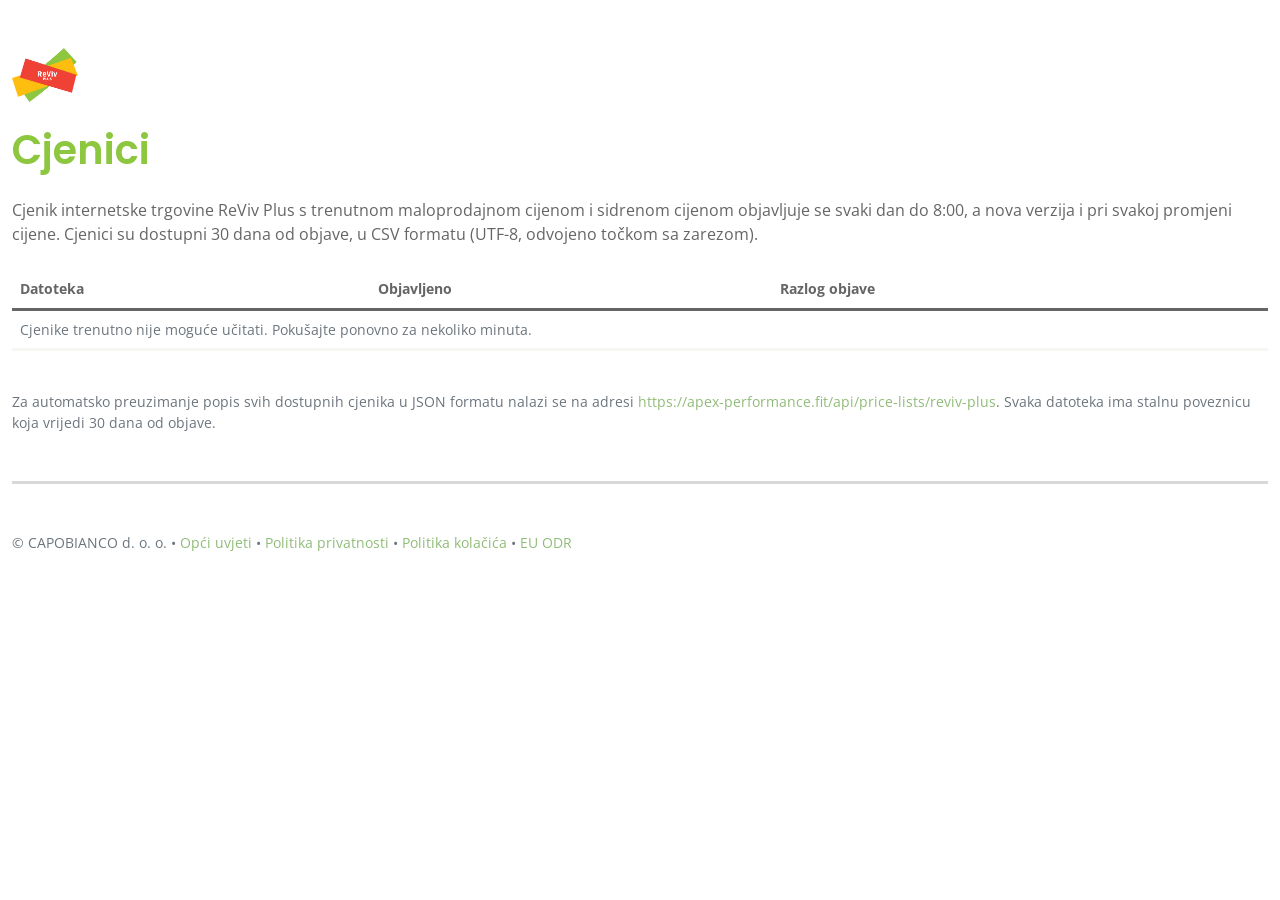
==== cjenici.html @ b1d26615 "Show anchor price and add daily price lists page - Product rows show the current price and the ancho" ====
<!DOCTYPE html>
<html lang="hr">
<head>
    <meta charset="utf-8">
    <title>Cjenici | ReViv Plus</title>
    <meta content="width=device-width, initial-scale=1.0" name="viewport">
    <meta name="description" content="Dnevni cjenici internetske trgovine ReViv Plus s trenutnim i sidrenim cijenama.">

    <link href="img/favicon.ico" rel="icon">
    <link rel="apple-touch-icon" sizes="180x180" href="img/apple-touch-icon.png">
    <link rel="icon" type="image/png" sizes="32x32" href="img/favicon-32x32.png">
    <link rel="icon" type="image/png" sizes="16x16" href="img/favicon-16x16.png">
    <link rel="manifest" href="img/site.webmanifest">

    <link rel="preconnect" href="https://fonts.googleapis.com">
    <link rel="preconnect" href="https://fonts.gstatic.com" crossorigin>
    <link href="https://fonts.googleapis.com/css2?family=Open+Sans:wght@400;500&family=Poppins:wght@200;600;700&display=swap"
          rel="stylesheet">

    <link href="https://cdnjs.cloudflare.com/ajax/libs/font-awesome/5.10.0/css/all.min.css" rel="stylesheet">
    <link href="css/bootstrap.min.css" rel="stylesheet">
    <link href="css/style.css" rel="stylesheet">
    <style>
        .price-lists-table a { word-break: break-all; }
        .price-lists-table td, .price-lists-table th { font-size: .9rem; }
        @media (max-width: 576px) {
            .price-lists-table .reason { display: none; }
        }
    </style>
</head>
<body>
<div class="container py-5">
    <a href="index.html" class="d-inline-block mb-4"><img height="54" src="img/logo.png" alt="ReViv Plus"></a>
    <h1 class="text-green mb-4">Cjenici</h1>

    <p>
        Cjenik internetske trgovine ReViv Plus s trenutnom maloprodajnom cijenom i sidrenom cijenom objavljuje se
        svaki dan do 8:00, a nova verzija i pri svakoj promjeni cijene. Cjenici su dostupni 30 dana od objave,
        u CSV formatu (UTF-8, odvojeno točkom sa zarezom).
    </p>

    <div class="table-responsive my-4">
        <table class="table align-middle price-lists-table">
            <thead>
            <tr>
                <th scope="col">Datoteka</th>
                <th scope="col">Objavljeno</th>
                <th scope="col" class="reason">Razlog objave</th>
            </tr>
            </thead>
            <tbody id="price-lists">
            <tr>
                <td colspan="3" class="text-muted">Učitavanje cjenika…</td>
            </tr>
            </tbody>
        </table>
    </div>

    <p class="small text-muted">
        Za automatsko preuzimanje popis svih dostupnih cjenika u JSON formatu nalazi se na adresi
        <a id="price-lists-json" href="https://apex-performance.fit/api/price-lists/reviv-plus"
           rel="noopener">https://apex-performance.fit/api/price-lists/reviv-plus</a>.
        Svaka datoteka ima stalnu poveznicu koja vrijedi 30 dana od objave.
    </p>

    <hr class="my-5">
    <p class="small text-muted mb-0">
        © CAPOBIANCO d. o. o. • <a href="terms-and-conditions.html">Opći uvjeti</a> • <a href="gdpr.html">Politika
        privatnosti</a> • <a href="cookies-policy.html">Politika kolačića</a> •
        <a href="https://ec.europa.eu/consumers/odr" target="_blank" rel="noopener">EU ODR</a>
    </p>
</div>

<script>
    const API_BASE = 'https://apex-performance.fit';

    const tableBody = document.getElementById("price-lists");

    function showMessage(text) {
        tableBody.innerHTML = "";
        const row = tableBody.insertRow();
        const cell = row.insertCell();
        cell.colSpan = 3;
        cell.className = "text-muted";
        cell.textContent = text;
    }

    function formatPublishedAt(value) {
        return new Intl.DateTimeFormat("hr-HR", {
            day: "numeric", month: "numeric", year: "numeric",
            hour: "2-digit", minute: "2-digit", timeZone: "Europe/Zagreb"
        }).format(new Date(value));
    }

    async function loadPriceLists() {
        try {
            const res = await fetch(`${API_BASE}/api/price-lists/reviv-plus`);

            if (!res.ok) throw new Error('Network response was not ok');

            const files = await res.json();

            if (!files.length) {
                showMessage("Trenutno nema objavljenih cjenika.");
                return;
            }

            tableBody.innerHTML = "";

            for (const file of files) {
                const row = tableBody.insertRow();

                const link = document.createElement("a");
                link.href = file.url;
                link.textContent = file.fileName;
                link.setAttribute("download", file.fileName);
                row.insertCell().appendChild(link);

                row.insertCell().textContent = formatPublishedAt(file.publishedAt);
                const reason = row.insertCell();
                reason.className = "reason";
                reason.textContent = file.reason;
            }
        } catch (err) {
            console.error(err);
            showMessage("Cjenike trenutno nije moguće učitati. Pokušajte ponovno za nekoliko minuta.");
        }
    }

    loadPriceLists();
</script>
</body>
</html>
---- css/style.css ----
/********** Template CSS **********/

html {
    scroll-behavior: smooth;
}

/*** Spinner ***/
#spinner {
    opacity: 0;
    visibility: hidden;
    transition: opacity .5s ease-out, visibility 0s linear .5s;
    z-index: 99999;
}

#spinner.show {
    transition: opacity .5s ease-out, visibility 0s linear 0s;
    visibility: visible;
    opacity: 1;
}

.back-to-top {
    position: fixed;
    display: none;
    right: 45px;
    bottom: 45px;
    z-index: 99;
    background-color: #8DC63F;
    color: var(--bs-white);
}

img.animated.pulse {
    animation-duration: 5s;
}

/*** Button ***/
.btn {
    font-weight: 500;
    transition: .5s;
}

.btn-primary {
    background-color: #8DC63F !important;
}

.btn.btn-primary {
    color: var(--bs-white);
}

.btn-square {
    width: 38px;
    height: 38px;
}

.btn-sm-square {
    width: 32px;
    height: 32px;
}

.btn-lg-square {
    width: 48px;
    height: 48px;
}

.btn-square,
.btn-sm-square,
.btn-lg-square {
    padding: 0;
    display: flex;
    align-items: center;
    justify-content: center;
    font-weight: normal;
    border-radius: 50px;
}

.call-to-action-btn {
    background-color: #EF4136;
    padding: 0.5rem;
    color: #ffffff;
    font-weight: bolder;
    font-size: 1rem !important;
}

/* Entire left column: center horizontally */
.about-cta-col {
    display: flex;
    flex-direction: column;
    align-items: center;      /* horizontal center */
    height: 100%;
}

/* Button wrapper: stays at top, centered */
.about-cta-wrapper {
    width: 100%;
    display: flex;
    justify-content: center;   /* horizontal center */
    margin-bottom: 20px;
    align-self: center;
}

/* Image wrapper: takes remaining space, vertically centered */
.about-cta-image {
    flex: 1;                     /* remaining space */
    display: flex;
    justify-content: center;     /* horizontal center */
    align-items: center;         /* vertical center */
    width: 100%;
}


/* The red button itself */
.about-cta-btn {
    display: flex;
    justify-content: center;
    align-items: center;
    width: 100%;
    padding: 14px 24px;
    background: #f24b3a;
    color: #fff;
    font-size: 24px;
    font-weight: 700;
    text-decoration: none;
}

.about-cta-btn:hover {
    background: #f24b3a;
    color: #fff;
}

.about-cta-btn i {
    margin-left: 10px;
}

/* Position button below the green area, centered */
.how-to-use-cta {
    position: absolute;
    bottom: -35px;            /* move outside the green container */
    left: 50%;
    transform: translateX(-50%);
    display: flex;
    justify-content: center;
    width: 100%;
}

/* Optional width control */
.how-to-use-cta .about-cta-btn {
    max-width: 500px;
}

@media (max-width: 768px) {
    .how-to-use-cta .about-cta-btn {
        max-width: 380px;
    }

    .slogan-how-it-works {
        font-size: 21px;
    }

}

.add-to-cart-btn {
    background-color: #8DC63F;
    padding: 1rem;
    color: #ffffff;
    font-weight: bolder;
    font-size: 1rem !important;
    cursor: pointer;
}

.go-to-payment-btn {
    background-color: #EF4136;
    padding: 0.8rem;
    color: #ffffff;
    font-weight: bolder;
    font-size: 1.15rem !important;
    cursor: pointer;
}

.clear-shopping-cart-btn {
    background-color: rgba(0, 0, 0, 0.5);
    padding: 0.8rem;
    color: #ffffff;
    font-weight: bolder;
    font-size: 1.15rem !important;
    cursor: pointer;
}

.go-to-shopping-cart-btn {
    background-color: rgb(141, 198, 63);
    padding: 0.8rem;
    color: #ffffff;
    font-weight: bolder;
    font-size: 1.15rem !important;
    cursor: pointer;
}

.shopping-cart-btn {
    background-color: rgb(141, 198, 63);
}

.quantity-btn{
    border: none;
    font-size: 1rem;
    margin-left: 0.5rem;
    margin-right: 0.5rem;
}

.text-red {
    color: #EF4136 !important;
}

.text-yellow {
    color: #FEBE10 !important;
}

.text-green {
    color: #8DC63F !important;
}

.bg-red {
    background-color: #EF4136 !important;
}

.bg-yellow {
    background-color: #FEBE10 !important;
}

.bg-green {
    background-color: #8DC63F !important;
}

.pablo-buy-button {
    height: 60px;
    padding: 0 40px;
    font-size: 20px;
    line-height: 24px;
    font-weight: bold;
    font-family: "Diavlo", Arial, Helvetica, sans-serif;
    display: flex;
    align-items: center;
    justify-content: center;
    color: #fff;
    text-decoration: none;
    z-index: 1;
    background: #FF8303;
    border-color: transparent;
    border-radius: 40px;
    position: relative;
    transition: all .3s;
    -webkit-backface-visibility: hidden;
    -webkit-tap-highlight-color: transparent;
}

.pharmeria-buy-button {
    position: relative;
    cursor: pointer;
    display: inline-flex;
    flex-direction: row;
    align-items: center;
    justify-content: center;
    text-align: center;
    line-height: 100%;
    font-weight: 500;
    font-family: "Isidora Sans", System, sans-serif;;
    transition-property: all;
    transition-duration: .15s;
    transition-timing-function: ease-in-out;
    font-size: .875rem;
    min-height: 3.75rem;
    border-radius: 1.875rem;
    padding: 1rem .9375rem .875rem .9375rem;
    width: auto;
    color: #ffffff;
    background-color: #1ababb;
    border-color: #1ababb;
}

.joukhadar-buy-button {
    color: #e8edeb;
    border-color: transparent;
    background: #009440;
    position: relative;
    z-index: 1;
    overflow: hidden;
    padding-right: 1.7142857142857142rem;
    padding-left: 1.7142857142857142rem;
    min-width: 11rem;
}


/*** Navbar ***/
.navbar-toggler{
    font-size: 1rem !important;
    border: none !important;
    padding: 0 !important;
}

.sticky-top {
    top: -150px;
    transition: .5s;
}

.navbar {
    padding: 11px 0 !important;
    height: 85px;
}

.navbar .navbar-nav .nav-link {
    margin-left: 2rem;
    padding: 0;
    color: var(--bs-dark);
    font-weight: 500;
    transition: .5s;
    outline: none;
}

.navbar .navbar-nav .nav-link:hover,
.navbar .navbar-nav .nav-link.active {
    color: #8DC63F;
    font-weight: bolder;
}

.navbar .dropdown-toggle::after {
    border: none;
    content: "\f107";
    font-family: "Font Awesome 5 Free";
    font-weight: 900;
    vertical-align: middle;
    margin-left: 8px;
}

@media (max-width: 1164px) {
    .navbar .navbar-nav .nav-link {
        margin-left: 1rem !important;
    }
}

@media (max-width: 991.98px) {
    .navbar .navbar-nav {
        padding: 0 15px;
        background: #ffffff;
    }

    .navbar .navbar-nav .nav-link {
        margin-right: 0;
        padding: 10px 0;
    }

    .product-description{
        font-size: 0.85rem !important;
        margin-right: 1rem !important;
    }

    .product-row img{
        margin-right: 0 !important;
    }
}

@media (min-width: 992px) {
    .navbar .nav-item .dropdown-menu {
        display: block;
        border: none;
        margin-top: 0;
        top: 150%;
        opacity: 0;
        visibility: hidden;
        transition: .5s;
    }

    .navbar .nav-item:hover .dropdown-menu {
        top: 100%;
        visibility: visible;
        transition: .5s;
        opacity: 1;
    }
}

/*** Hero Header ***/
.hero-header {
    position: relative;
    padding-top: 10rem;
    padding-bottom: 68rem;
    background: url(../img/bg_optimized.jpeg) center center no-repeat;
    background-size: 100%;
    height: 100vh;
}

.hero-header::before {
    position: absolute;
    content: "";
    width: 100%;
    height: 100%;
    top: 0;
    left: 0;
}

.hero-header .container {
    position: relative;
    z-index: 1;
}

.hero-header .breadcrumb-item + .breadcrumb-item::before {
    color: var(--bs-light);
}

.testimonials-hero {
    background: url(../img/hero_testimonials_optimized.jpeg) center center no-repeat !important;
}

.about-hero {
    background: url(../img/hero_about_optimized.jpeg) center center no-repeat !important;
}

#order { scroll-margin-top: 130px; }

@media (max-width: 768px) {
    #order { scroll-margin-top: 110px; }
}


@media (max-width: 1669px) {
    .hero-header {
        height: 100%;
        padding-bottom: 10rem;
        background-size: 110% !important;
    }
}

@media (max-width: 768px) {
    #menu-logo {
        height: 35px !important;
    }
}

@media (max-width: 992px) {
    .navbar{
        /*justify-content: unset !important;*/
    }

    .nav-link{
        padding: 0 0rem;
    }

    .navbar-toggler{
        margin-left: 1rem !important;
        font-size: 1.5rem !important;
    }

    .hero-header {
        height: 100%;
        padding-bottom: 10rem;
        background-size: 110% !important;
    }

    .call-to-action-btn {
        margin: 0 !important;
        font-size: .875rem !important;
    }


    #menu-logo{
        height: 45px !important;
    }

    #about {
        padding-top: 0 !important;
    }

    #benefits {
        padding-top: 0 !important;
    }

    .testimonial {
        padding-bottom: 0 !important;
    }
}

.reviews-container {
    display: flex;
    gap: 20px;
    justify-content: center;
    padding: 40px 20px;
}

.review-card {
    border: 3px solid transparent;
    padding: 25px;
    min-width: 250px;
    max-width: 340px;
    background-color: #ffffff;
    box-shadow: 0 6px 15px rgba(0, 0, 0, 0.05);
    display: flex;
    flex-direction: column;
    justify-content: flex-start;
    align-items: flex-start;
    transition: all 0.3s ease;
}

.vertical_center {
    display: flex;
    flex-direction: column;
    align-items: center;
    justify-content: center;
}

.review-card.red {
    border-color: #EF4136;
}

.review-card.yellow {
    border-color: #FEBE10;
}

.review-card.green {
    border-color: #8DC63F;
}

.review-card.red:hover {
    box-shadow: 0 0 25px rgba(239, 65, 54, 0.6);
}

.review-card.yellow:hover {
    box-shadow: 0 0 25px rgba(254, 190, 16, 0.6);
}

.review-card.green:hover {
    box-shadow: 0 0 25px rgba(141, 198, 63, 0.6);
}

.rating {
    display: flex;
    align-items: center;
    justify-content: center;
    gap: 8px;
    margin-bottom: 15px;
}

.stars {
    font-size: 20px;
    color: #f5b301;
    line-height: 1;
}

.verified-icon {
    width: 20px;
    height: 20px;
    object-fit: contain;
}

.review-text {
    font-size: 18px;
    line-height: 1.5;
    margin-bottom: 20px;
}

.review-author {
    font-weight: 600;
    font-size: 14px;
    color: #555;
    margin-top: auto;
}

@media (max-width: 768px) {
    .reviews-container {
        flex-direction: column;
        align-items: center;
    }

    .review-text {
        font-size: 16px;
    }
}



/*** Feature ***/
.feature-item::before {
    position: absolute;
    content: "";
    width: 100%;
    height: 100%;
    top: 0;
    left: 0;
}

.feature-item .border {
    position: relative;
    border-color: transparent !important;
    z-index: 1;
}

.feature-icon {
    height: 80px;
    width: 80px;
    margin: 1rem;
}

#hangover {
    background: #EF4136 !important;
}

#headache {
    background: #8DC63F !important;
}

#liver {
    background: #FEBE10 !important;
}


/*** Deal ***/
.deal {
    position: relative;
    background: #8DC63F;
    background-size: cover;
}

.deal::before {
    position: absolute;
    content: "";
    width: 100%;
    height: 100%;
    top: 0;
    left: 0;
    background: rgba(255, 255, 255, .1);
}

.deal .bg-white {
    position: relative;
    z-index: 1;
}

.deal .cdt span {
    display: block;
    font-size: 16px;
    font-style: italic;
    font-weight: 200;
    text-transform: capitalize;
}


/*** How To Use ***/
.how-to-use {
    position: relative;
    background-color: #8dc63fad;
}

.how-to-use::before {
    position: absolute;
    content: "";
    width: 100%;
    height: 100%;
    top: 0;
    left: 0;
    background: rgba(255, 255, 255, .1);
}

.how-to-use .container {
    position: relative;
    z-index: 1;
}


/*** Product ***/
.product-item {
    transition: .1s;
}

.product-item:hover {
    border-width: 0 !important;
    box-shadow: 0 0 35px rgba(144, 188, 121, .25);
}

.product-item:hover a.btn {
    color: var(--bs-white);
    background: var(--bs-primary);
}

.product-row {
    display: flex;
    align-items: center;
    border: 1px solid #ddd;
    padding: 10px;
    margin-bottom: 2rem;
    margin-top: 2rem;
}

.product-row img {
    width: 6rem;
    height: auto;
    margin-right: 15px;
}

.product-info {
    flex: 1;
    display: flex;
    justify-content: space-between;
    align-items: center;
}

.product-description {
    font-size: 1.5rem;
    font-weight: 500;
}

.product-price {
    font-size: 1.25rem;
    font-weight: 600;
}

/* Anchor price must be clearly visible wherever the price is shown. */
.product-anchor-price,
.cart-anchor {
    display: block;
    font-size: 0.85rem;
    color: #555;
}


/*** Testimonial ***/
.testimonial-card {
    background: #ffffff;
    border-radius: 15px;
    box-shadow: 0 5px 20px rgba(0, 0, 0, 0.08);
    transition: all 0.3s ease;
    text-align: center;
    display: flex;
    flex-direction: column;
    justify-content: center;
    align-items: center;
}

.testimonial-card:hover {
    transform: translateY(-10px);
    box-shadow: 0 10px 30px rgba(0, 0, 0, 0.15);
}


.icon-circle {
    width: 60px;
    height: 60px;
    border-radius: 50%;
    background: #EF4136;
    display: inline-flex;
    align-items: center;
    justify-content: center;
    margin: 0 auto;
}

.icon-circle i {
    color: #ffffff;
    font-size: 24px;
}

.testimonial-card h5 {
    font-size: 16px;
    line-height: 1.8;
}

@media (max-width: 768px) {
    .testimonial-card h5 {
        font-size: 14px;
    }

    .icon-circle {
        width: 50px;
        height: 50px;
    }

    .icon-circle i {
        font-size: 20px;
    }
}


/*** Blog ***/
.blog-item {
    transition: .1s;
}

.blog-item:hover {
    border-width: 0 !important;
    box-shadow: 0 0 35px rgba(144, 188, 121, .25);
}

.blog-item:hover a.btn {
    color: var(--bs-white);
    background: var(--bs-primary);
}


/*** Contact ***/
.contact-info-item::before {
    position: absolute;
    content: "";
    width: 100%;
    height: 100%;
    top: 0;
    left: 0;
}

.contact-info-item .border {
    position: relative;
    border-color: transparent !important;
    z-index: 1;
}

/*** Newsletter ***/
.newsletter {
    position: relative;
    background: url(../img/bg.png) center center no-repeat;
    background-size: cover;
}

.newsletter::before {
    position: absolute;
    content: "";
    width: 100%;
    height: 100%;
    top: 0;
    left: 0;
    background: rgba(255, 255, 255, .1);
    clip-path: polygon(66% 0, 100% 0, 100% 100%, 33% 100%);
}

.newsletter .container {
    position: relative;
    z-index: 1;
}

.newsletter .form-control {
    background: rgba(255, 255, 255, .3);
}


/*** Footer ***/
.footer .btn.btn-link {
    display: block;
    margin-bottom: 10px;
    padding: 0;
    text-align: left;
    color: var(--bs-body);
    font-weight: normal;
    transition: .3s;
}

.footer .btn.btn-link:hover {
    color: var(--bs-primary);
}

.footer .btn.btn-link::before {
    position: relative;
    content: "\f105";
    font-family: "Font Awesome 5 Free";
    font-weight: 900;
    margin-right: 10px;
}

.footer .btn.btn-link:hover {
    letter-spacing: 1px;
    box-shadow: none;
}

.footer .copyright {
    padding: 25px 0;
    border-top: 3px solid var(--bs-light);
}

.footer .copyright a {
    color: var(--bs-body);
}

.footer .copyright a:hover {
    color: var(--bs-primary);
}

.footer .footer-menu a {
    margin-right: 15px;
    padding-right: 15px;
    border-right: 3px solid var(--bs-light);
}

.footer .footer-menu a:last-child {
    margin-right: 0;
    padding-right: 0;
    border-right: none;
}

.social-icon {
    color: var(--bs-white) !important;
    padding: 1rem;
}

#instagram {
    background: #EF4136 !important;
}

#facebook {
    background: #FEBE10 !important;
}

#linkedin {
    background: #8DC63F !important;
    margin-right: 0 !important;
}

/* Basic popup styling */
.popup {
    display: none; /* Hidden by default */
    position: fixed;
    top: 0;
    left: 0;
    width: 100%;
    height: 100%;
    background-color: rgba(0, 0, 0, 0.5); /* Dim background */
    justify-content: center;
    align-items: center;
    z-index: 999;
}

.popup-content {
    background-color: white;
    padding: 30px;
    border-radius: 10px;
    text-align: center;
    position: relative;
}

.close-btn {
    position: absolute;
    top: 10px;
    right: 15px;
    font-size: 20px;
    cursor: pointer;
}

/* Toast Message */
.toast {
    position: fixed;
    bottom: 2rem;
    right: 3rem;
    left: 2rem;
    background: rgb(141, 198, 63);
    color: white;
    padding: 1.1rem;
    opacity: 0;
    transform: translateY(20px);
    transition: opacity .3s
    ease, transform .3s
    ease;
    z-index: 9999;
    font-size: 1rem;
    font-weight: bolder;
    width: 85%;
    border-radius: 0;
    border: none;
    display: flex;
    align-items: center;
}

.toast-warning {
    position: fixed;
    bottom: 2rem;
    right: 3rem;
    left: 2rem;
    background: #febc2f;
    color: white;
    padding: 1.1rem;
    opacity: 0;
    transform: translateY(20px);
    transition: opacity .3s
    ease, transform .3s
    ease;
    z-index: 9999;
    font-size: 1rem;
    font-weight: bolder;
    width: 85%;
    border-radius: 0;
    border: none;
    display: flex;
    align-items: center;
}

.toast-info {
    position: fixed;
    bottom: 2rem;
    right: 3rem;
    left: 2rem;
    background: #8a8a8a;
    color: white;
    padding: 1.1rem;
    opacity: 0;
    transform: translateY(20px);
    transition: opacity .3s
    ease, transform .3s
    ease;
    z-index: 9999;
    font-size: 1rem;
    font-weight: bolder;
    width: 85%;
    border-radius: 0;
    border: none;
    display: flex;
    align-items: center;
}

.toast.show {
    opacity: 1;
    transform: translateY(0);
}

.toast-warning.show {
    opacity: 1;
    transform: translateY(0);
}

.toast-info.show {
    opacity: 1;
    transform: translateY(0);
}

/* Shopping Cart */
.cart {
    display: flex;
    flex-direction: column;
    gap: 1rem;
}

.cart h2 { margin: 0 0 .5rem }
.cart .muted { color: #6b7280 }

.cart-items {
    display: flex;
    flex-direction: column;
    gap: .75rem;
}

.cart-header {
    display: none;
    font-weight: 600;
    opacity: .7;
    padding: .5rem .75rem;
}

.cart-item {
    display: flex;
    flex-direction: column;
    gap: .5rem;
    padding: .75rem;
    border: 1px solid #e5e7eb;
    background: #fff;
}

.cart-col {
    display: flex;
    align-items: center;
    justify-content: center;
    gap: .5rem;
}

.cart-name { font-weight: 500; }
.cart-unit, .cart-line { white-space: nowrap; }

.quantity {
    display: inline-flex;
    align-items: center;
    gap: .5rem;
}
.quantity-btn {
    display: inline-flex;
    align-items: center;
    justify-content: center;
    width: 2rem;
    height: 2rem;
    border: 1px solid #e5e7eb;
    border-radius: .5rem;
    background: #f9fafb;
    cursor: pointer;
}

.cart-total {
    margin-top: .75rem;
    display: flex;
    justify-content: flex-end;
    font-weight: 600;
}

@media (min-width: 768px) {
    .cart-header {
        display: grid;
        grid-template-columns: 1fr auto auto auto;
        gap: 3rem;
    }
    .cart-item {
        flex-direction: row;
        align-items: center;
        gap: 4rem;
    }
    .cart-item {
        display: grid;
        grid-template-columns: 1fr auto auto auto;
    }
    .cart-col--name   { grid-column: 1; }
    .cart-col--qty    { grid-column: 2; justify-content: flex-start; }
    .cart-col--unit   { grid-column: 3; justify-content: flex-end; }
    .cart-col--line   { grid-column: 4; justify-content: flex-end; }
}

.order-id-container{
    overflow-wrap: anywhere;
    word-break: break-word;
    white-space: normal;
    margin-top: 1rem;
}

/* Optional: make button look disabled when loading */
.go-to-payment-btn.loading {
    opacity: 0.7;
    pointer-events: none;
}

/* Spinner */
.go-to-payment-btn .spinner {
    display: inline-block;
    width: 16px;
    height: 16px;
    border: 2px solid #fff;          /* spinner border color */
    border-top: 2px solid transparent;
    border-radius: 50%;
    animation: spin 0.8s linear infinite;
    margin-left: 8px;
}

@keyframes spin {
    to {
        transform: rotate(360deg);
    }
}

/* Unit price with the anchor price below it. */
.cart-col.cart-col--unit {
    flex-direction: column;
    align-items: flex-end;
    justify-content: center;
    gap: .1rem;
}

.cart-anchor { text-align: right; }
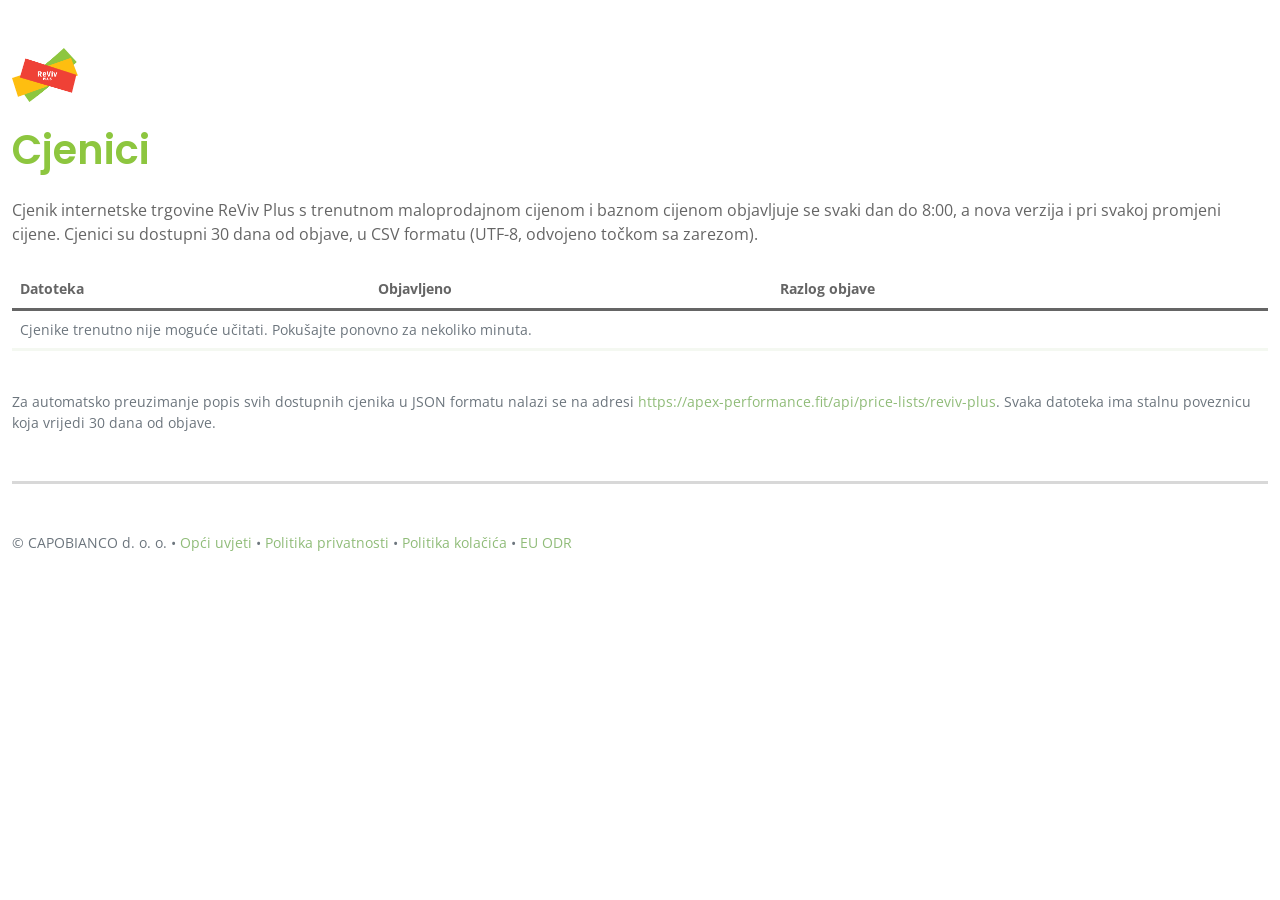
==== commit d04ed053: "Rename anchor price to base price The latest draft of the regulation calls the anchor price "bazna c" ====
--- a/cjenici.html
+++ b/cjenici.html
@@ -4,7 +4,7 @@
     <meta charset="utf-8">
     <title>Cjenici | ReViv Plus</title>
     <meta content="width=device-width, initial-scale=1.0" name="viewport">
-    <meta name="description" content="Dnevni cjenici internetske trgovine ReViv Plus s trenutnim i sidrenim cijenama.">
+    <meta name="description" content="Dnevni cjenici internetske trgovine ReViv Plus s trenutnim i baznim cijenama.">
 
     <link href="img/favicon.ico" rel="icon">
     <link rel="apple-touch-icon" sizes="180x180" href="img/apple-touch-icon.png">
@@ -34,7 +34,7 @@
     <h1 class="text-green mb-4">Cjenici</h1>
 
     <p>
-        Cjenik internetske trgovine ReViv Plus s trenutnom maloprodajnom cijenom i sidrenom cijenom objavljuje se
+        Cjenik internetske trgovine ReViv Plus s trenutnom maloprodajnom cijenom i baznom cijenom objavljuje se
         svaki dan do 8:00, a nova verzija i pri svakoj promjeni cijene. Cjenici su dostupni 30 dana od objave,
         u CSV formatu (UTF-8, odvojeno točkom sa zarezom).
     </p>
--- a/css/style.css
+++ b/css/style.css
@@ -707,7 +707,7 @@
     font-weight: 600;
 }
 
-/* Anchor price must be clearly visible wherever the price is shown. */
+/* Base (anchor) price must be clearly visible wherever the price is shown. */
 .product-anchor-price,
 .cart-anchor {
     display: block;
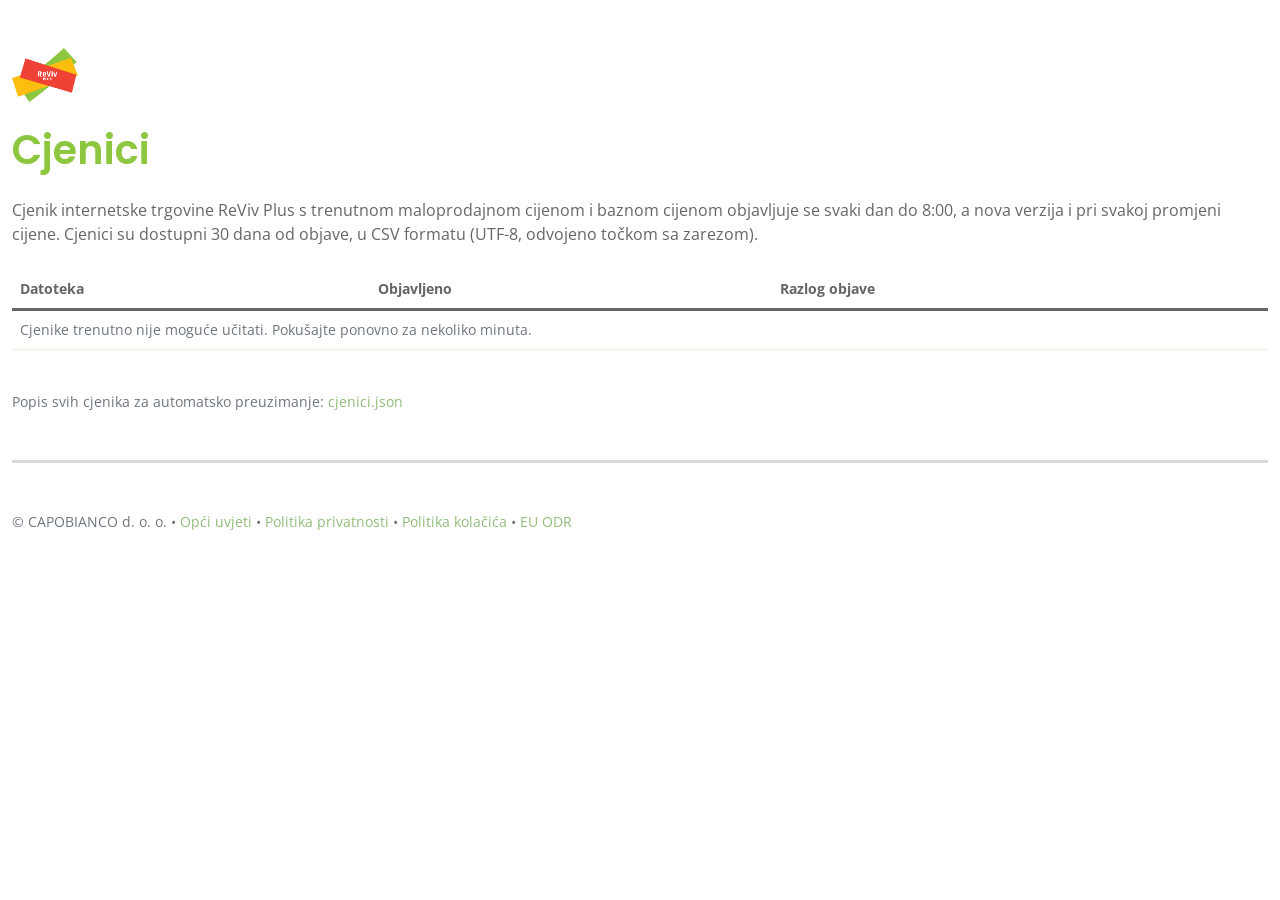
==== commit 535dfce5: "Shorten the automatic download note on the price lists page Co-Authored-By: Claude Opus 5.5 <noreply" ====
--- a/cjenici.html
+++ b/cjenici.html
@@ -57,10 +57,9 @@
     </div>
 
     <p class="small text-muted">
-        Za automatsko preuzimanje popis svih dostupnih cjenika u JSON formatu nalazi se na adresi
+        Popis svih cjenika za automatsko preuzimanje:
         <a id="price-lists-json" href="https://apex-performance.fit/api/price-lists/reviv-plus"
-           rel="noopener">https://apex-performance.fit/api/price-lists/reviv-plus</a>.
-        Svaka datoteka ima stalnu poveznicu koja vrijedi 30 dana od objave.
+           rel="noopener">cjenici.json</a>
     </p>
 
     <hr class="my-5">
--- a/css/style.css
+++ b/css/style.css
@@ -709,6 +709,7 @@
 
 /* Base (anchor) price must be clearly visible wherever the price is shown. */
 .product-anchor-price,
+.product-lowest-price,
 .cart-anchor {
     display: block;
     font-size: 0.85rem;
